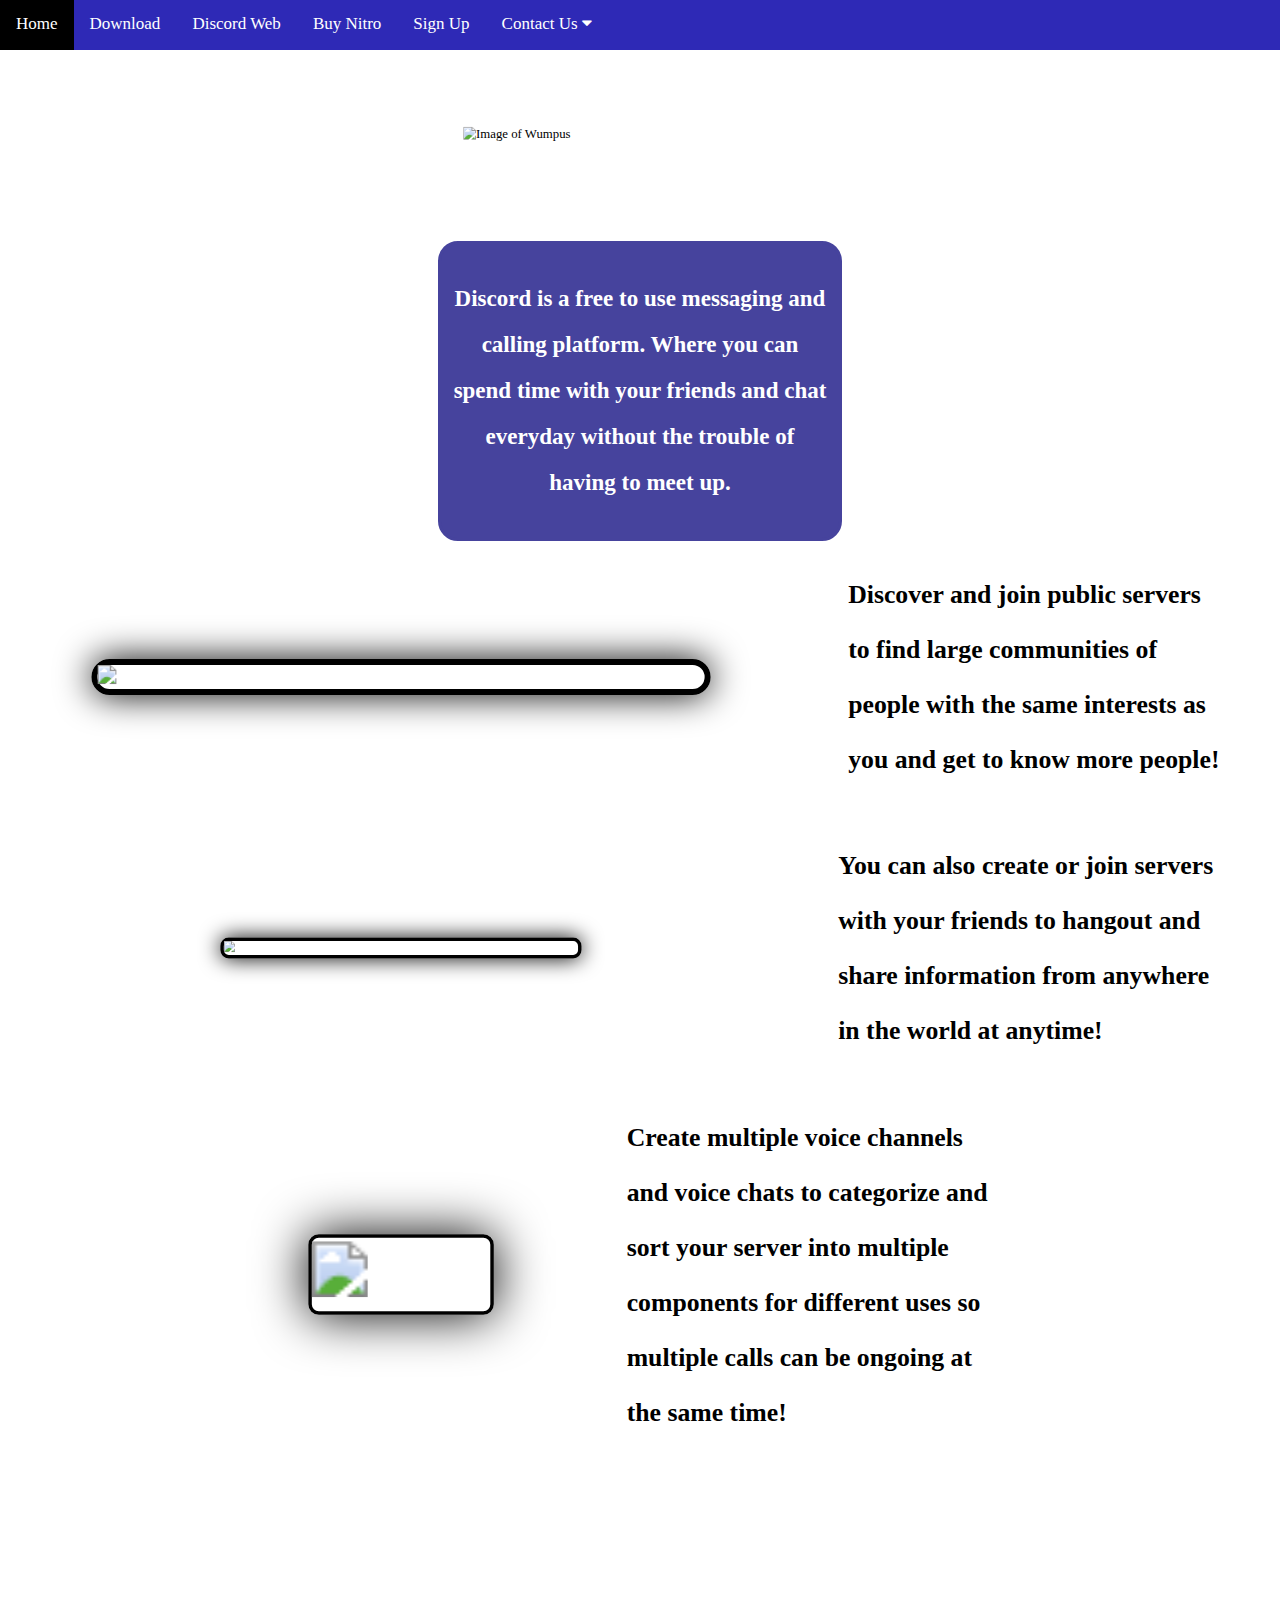
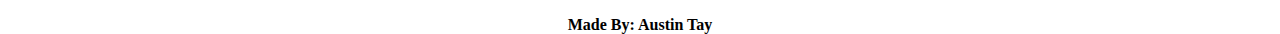
==== index.html @ aec5d495 "Add files via upload" ====
<!DOCTYPE html>
<html>
  <head>
    <meta charset="utf-8">
    <meta name="viewport" content="width=device-width, initial-scale=1.0">
    <title>Discord</title>
    <link href="style.css" rel="stylesheet" type="text/css" />
    <link rel="icon" type="image/x-icon" href="img/smile.png">
  </head>
    <link rel="stylesheet" href="https://cdnjs.cloudflare.com/ajax/libs/font-awesome/4.7.0/css/font-awesome.min.css">

  <body>  
    <div class="nav">
      <a class="active" href="#home">Home</a>
      <a href="https://discord.com/api/downloads/distributions/app/installers/latest?channel=stable&platform=win&arch=x86" 
      target="_blank">Download</a>
      <a href="https://discord.com/login?redirect_to=%2Fchannels%2F%40me" target="_blank">Discord Web</a>
      <a href="https://discord.com/nitro" target="_blank">Buy Nitro</a>
      <a href="http://127.0.0.1:5500/ASG1/Sign%20Up%20Page.html" target="_self">Sign Up</a>
      <div class="dropdown">
        <button class="dropbtn">Contact Us
          <i class="fa fa-caret-down"></i>
        </button>
        <div class="dropdown-content">
          <a href="https://www.instagram.com/discord/" target="_blank">Instagram</a>
          <a href="https://twitter.com/discord?s=20&t=FV6hLmyF4Hwr2lbMuwzvoQ" target="_blank">Twitter</a>
          <a href="https://www.facebook.com/discord/" target="_blank">Facebook</a>
        </div>
      </div>  
    </div>
    
    <h1>DISCORD</h1>
    <img src="img/wumpus.png" alt="Image of Wumpus" title="Cute Wumpus" 
    class="center">

    
    

    <h2>Your Place To Hangout</h2>
    <div class="desc">
      <p>
        Discord is a free to use messaging and calling platform. 
        Where you can spend time with your friends and chat everyday without the trouble of having to meet up.</p>
    </div>
    

    </head>
    <body>
      <div class="container">
        <div class="image">
          <img src="img/discord.png">
        </div>
        <div class="text">
          <h3>Discover and join public servers to find large communities of people with the same interests as you and 
            get to know more people!</h3>
        </div>
      </div>
    </body>
    <body>
      <div class="container2">
        <div class="image2">
          <img src="img/server.png">
        </div>
        <div class="text">
          <h3>You can also create or join servers with your friends to hangout and share information from anywhere
            in the world at anytime!</h3>
        </div>
      </div>
      <body>
        <div class="container3">
          <div class="image3">
            <img src="img/Voicechat.png">
          </div>
          <div class="text">
            <h3>Create multiple voice channels and voice chats to categorize and sort your server into multiple components for different uses so 
              multiple calls can be ongoing at the same time!
            </h3>
          </div>
        </div>



      <footer>
        Made By: Austin Tay 
      </footer>
  </body>
  
</html>
---- style.css ----
h1{
    color:white ;
    text-align: center;
    font-family: tahoma;
    position: relative;top:30px;
    font-size: 50px;
}

body{
  background-image:url(img/discord-best-bots-cover.png);
  background-size: 100%;
  background-repeat: no-repeat;
}
.nav {
  background-color: #2e29b6;
  z-index: 1;
  overflow: hidden;
  text-align: center;
  position: fixed; 
  left: 0px;
  top: 0px; 
  width: 100%;
  height: 50px;
  display:flex;
}


.nav a {
  float: left;
  color: white;
  text-align: center;
  padding: 14px 16px;
  text-decoration: none;
  font-size: 17px;
  font-family: tahoma;
  justify-content: space-between;
  text-decoration: none;  
}

.nav a:hover {
  background-color: #ddd;
  color: grey  ;
}
.center {
  display: block;
  margin-left: auto;
  margin-right: auto;
  width: 35%;
  scale: 80%;
}

.dropdown {
  float: left;
  overflow: hidden;
}

.dropdown .dropbtn {
  font-size: 17px;
  border: none;
  outline: none;
  color: white;
  padding: 14px 16px;
  background-color: inherit;
  font-family: tahoma; 
  margin: 0; 
}

.dropdown-content {
  display:none;
  position: fixed;
  background-color: #171186;
  min-width: 120px;
  box-shadow: 0px 8px 160px 0px rgba(0,0,0,0.2);
  z-index: 3;
}


.dropdown-content a {
  float: none;
  color: white;
  padding: 12px 16px;
  text-decoration: none;
  display: block;
  text-align: left;
  z-index: 3;
}


.dropdown-content a:hover {
  background-color: #ddd;
}

.dropdown:hover .dropdown-content{
  display:block;
}

h2{
  font-family: calibri;
  text-align: center;
  color:white;
  font-size: 35px;
  padding-top: -30px;
}


div.desc{
  text-align: center;
  background-color: #46439D;
  color: white;
  font-family: calibri;
  font-weight: bold;
  width: 300px;
  padding: 25px;
  margin: auto;
  width: 30%;
  padding: 9px;
  font-size: 23px;
  line-height: 200%;
  border: 3px solid #46439D;
  border-radius: 20px;
}


hr{   
  background-color: black;
  color: black;
  height: 3px;
  border-color: black;
}

div.discover{
  text-align: left;
  color: black;
  font-family: tahoma;
  font-size: 30 px;
  width: 300px;
  padding-top: -190%;
  padding-right: 90px;
  padding-left: 1100px;
  line-height: 160%;
}


  
.nav a.active {
  background-color: black;
  color: white;
}



.container {
  display: flex;
  align-items: center;
  justify-content: center
}
img {
  max-width: 100%
}
.image {
  flex-basis: 40%;
  scale:120%;
  padding-top: 100px;
  border-radius: 15px;
  border:5px solid #000000;
  padding:0px; 
  margin:90px;
  box-shadow: 0 0 30px;


  
}
.text {
  font-size:22px;
  padding-left: 100px;
  font-family: tahoma;
  width: 30%;
  line-height: 250%;
}


.container2 {
  display: flex;
  align-items: center;
  justify-content: center
}
img {
  max-width: 100%
}
.image2{
  flex-basis: 40%;
  scale:70%;
  padding-top: 10px;
  border-radius: 12px;
  border:5px solid #000000;
  padding:0px; 
  margin:80px;
  box-shadow: 0 0 30px;
  border-left:100%;
}

.container3 {
  display: flex;
  align-items: center;
  justify-content: center
}
img {
  max-width: 100%
}
.image3{
  flex-basis: 4%;
  scale:350%;
  padding-top: 1px;
  border-radius: 3px;
  border:0.5px solid #000000; 
  margin:100px;
  box-shadow: 0 0 15px;
}


footer{
  font-family:calibri;
  font-size:16px;
  margin-top: auto;
  position:relative;
  left: 0;
  bottom: -150px;
  width: 100%;
  text-align: center;
  font-weight: bold;
  
}
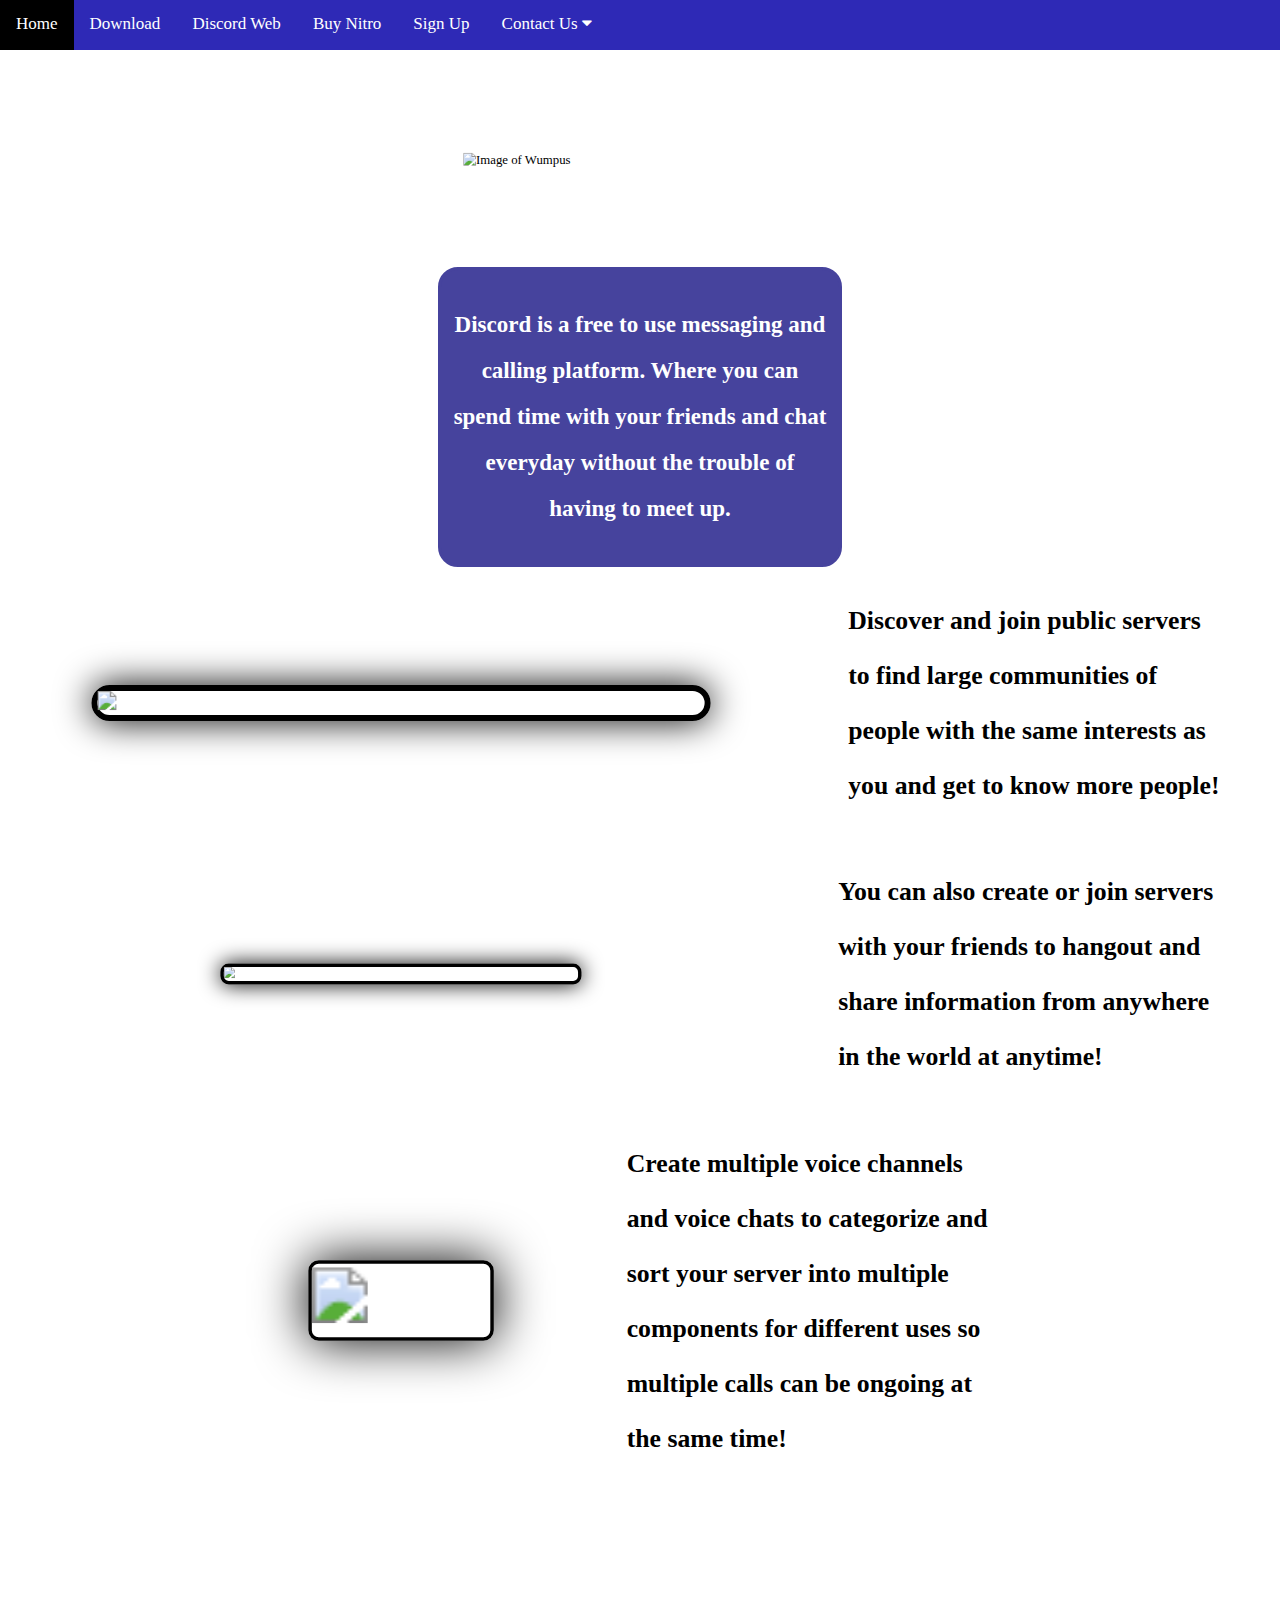
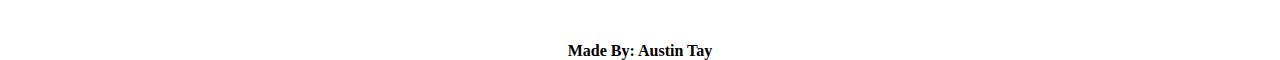
==== commit f5788a29: "Add files via upload" ====
--- a/index.html
+++ b/index.html
@@ -6,10 +6,14 @@
     <title>Discord</title>
     <link href="style.css" rel="stylesheet" type="text/css" />
     <link rel="icon" type="image/x-icon" href="img/smile.png">
+    <link href="//netdna.bootstrapcdn.com/font-awesome/3.2.1/css/font-awesome.css" rel="stylesheet">
+    <script src="script.js" defer></script>
+
   </head>
-    <link rel="stylesheet" href="https://cdnjs.cloudflare.com/ajax/libs/font-awesome/4.7.0/css/font-awesome.min.css">
-
-  <body>  
+      <link rel="stylesheet" href="https://cdnjs.cloudflare.com/ajax/libs/font-awesome/4.7.0/css/font-awesome.min.css">
+  <!-- Return to Top -->
+  <body>
+    <button onclick="topFunction()" id="myBtn" title="Go to top"><i class="icon-arrow-up"></i></button> 
     <div class="nav">
       <a class="active" href="#home">Home</a>
       <a href="https://discord.com/api/downloads/distributions/app/installers/latest?channel=stable&platform=win&arch=x86" 
@@ -28,12 +32,14 @@
         </div>
       </div>  
     </div>
+
+
+
     
     <h1>DISCORD</h1>
     <img src="img/wumpus.png" alt="Image of Wumpus" title="Cute Wumpus" 
     class="center">
 
-    
     
 
     <h2>Your Place To Hangout</h2>
@@ -42,7 +48,7 @@
         Discord is a free to use messaging and calling platform. 
         Where you can spend time with your friends and chat everyday without the trouble of having to meet up.</p>
     </div>
-    
+
 
     </head>
     <body>
@@ -80,6 +86,9 @@
 
 
 
+
+  
+
       <footer>
         Made By: Austin Tay 
       </footer>
